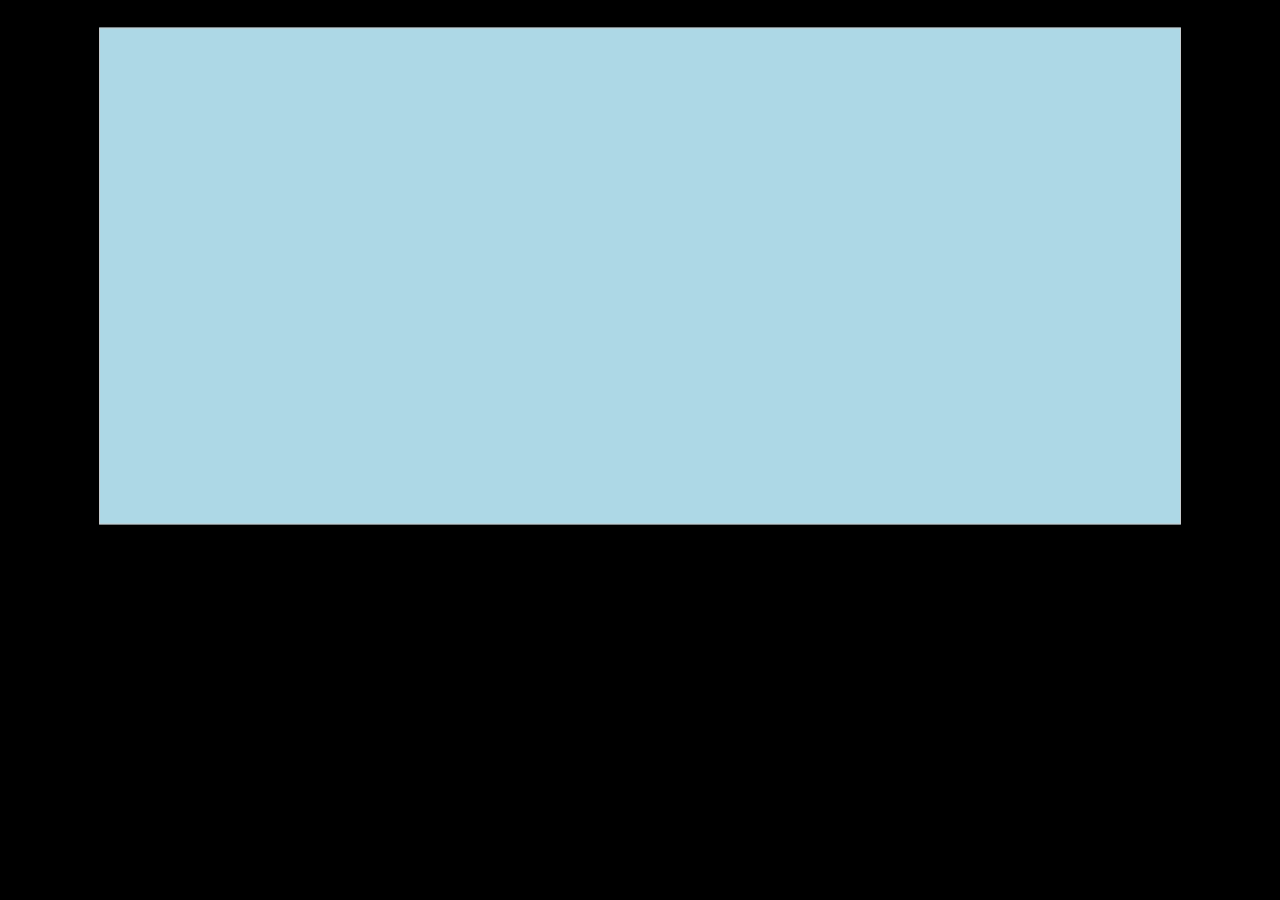
==== game.htm @ 93726551 "first commit" ====
<!doctype html>
<html>
  <head>
    <link rel="stylesheet" href="style/style.css" />
  </head>
  <body>
    <audio src="audio/menu.mp3" id="auStart"></audio>
    <audio src="audio/marsh.mp3" id="auMarsh"></audio>
    <audio src="audio/level.mp3" id="auLevel"></audio>
    <audio src="audio/zoo1.mp3" id="auZoo"></audio>
    <audio src="audio/player.mp3" id="auPlayerSel"></audio>
    <audio src="audio/fly.wav" id="auFly"></audio>
    <audio src="audio/sling.wav" id="auSling"></audio>
    <audio src="audio/pigs.wav" id="auPigs"></audio>
    <audio src="audio/bye3.m4a" id="auBye"></audio>
    <audio src="audio/tnt.wav" id="auTnt"></audio>
    <audio src="audio/rock.wav" id="auRock"></audio>
    <audio src="audio/ice.wav" id="auIce"></audio>
    <audio src="audio/win.mp3" id="auWin"></audio>

    <div id="stage">
      <video src="video/vid2.mp4" id="vidStart"></video>

      <div class="woods"></div>
      <div class="clouds"></div>

      <div id="gameMenu" class="show">
        <div class="slider">
          <div id="char"></div>
          <div id="right"></div>
          <div id="left"></div>
        </div>
        <div id="nextBtn"></div>
      </div>
      <div id="selectLevel" class="hide">
        <div id="homeBtn"></div>
        <div id="selplayer"></div>
        <div class="levels">
          <i class="open" onclick="loadLevel(1)"></i> <i></i> <i></i> <i></i>
          <i></i> <i></i> <i></i> <i></i> <i></i> <i></i> <i></i> <i></i>
        </div>
      </div>
      <div id="levelone" class="hide">
        <div class="ground"></div>
        <div id="player"></div>
        <div class="enemyBox"></div>
      </div>
    </div>

    <script>
      auStart.play();

      nextBtn.onclick = function () {
        gameMenu.className = "hide";
        selectLevel.className = "show";
      };

      char.onclick = function () {
        auZoo.play();
        // auStart.pause();
      };

      function loadLevel(params) {
        auMarsh.play();
        auStart.pause();
        selectLevel.className = "hide";
        levelone.className = "show";
      }
    </script>
  </body>
</html>
---- style/style.css ----
body {
        margin: 0;
        padding: 0;
        background: #000;
      }
      #stage {
        width: 1200px;
        height: 550px;
        border: 1px solid #ccc;
        transform: scale(0.9);
        margin: 0 auto;
        background: lightblue;

        overflow: hidden;
      }
      #vidStart {
        display: none;
      }
      .clouds {
        width: 270px;
        height: 270px;
        background: url(images/clouds.png);
        background-repeat: no-repeat 50%;
        background-size: contain;
        /* animation: wind 5s timing-function delay iteration-count direction
          fill-mode; */
        animation: wind 10s infinite alternate linear;
      }
      @keyframes wind {
        0% {
          transform: translateX(0px);
        }
        100% {
          transform: translateX(900px);
        }
      }
      .woods {
        width: 800%;
        height: 100%;
        position: absolute;
        top: 0;
        left: 0;
        background: url(images/woods2.jpg) repeat-x;
        background-size: 1400px 550px;

        animation: moveX 50s infinite alternate linear;
      }
      @keyframes moveX {
        100% {
          transform: translateX(-70%);
        }
      }

      #gameMenu {
        position: absolute;
        width: 100%;
        height: 100%;
        left: 0;
        top: 0;
      }
      #gameMenu > .slider {
        width: 50%;
        height: 50%;
        /* border: 1px solid #ccc; */
        margin: 100px auto;
        position: relative;
      }
      #gameMenu > .slider > #right {
        width: 100px;
        height: 80px;
        position: absolute;
        top: 35%;
        right: 0;
        background: url(images/right.png) no-repeat;
        background-size: contain;
        cursor: pointer;
        /* border: 1px solid red; */
      }
      #gameMenu > .slider > #left {
        width: 100px;
        height: 80px;
        position: absolute;
        top: 35%;
        left: 0;
        background: url(images/left.png) no-repeat;
        background-size: contain;
        cursor: pointer;
        /* border: 1px solid red; */
      }
      #gameMenu > .slider > #char {
        width: 70%;
        height: 100%;
        background: url(gif/player12.gif) no-repeat 50%;
        background-size: 150%;
        cursor: pointer;
        margin: auto;
        /* border: 1px solid red; */
      }
      #gameMenu > #nextBtn {
        width: 220px;
        height: 100px;
        position: absolute;
        bottom: 10%;
        left: 40%;
        background: url(images/play.png) no-repeat;
        background-size: contain;
        cursor: pointer;
        /* border: 1px solid red; */
      }

      .hide {
        display: none;
      }
      .show {
        display: block;
      }
      #selectLevel {
        position: absolute;
        width: 100%;
        height: 100%;
        left: 0;
        top: 0;
      }
      #selectLevel > #homeBtn {
        width: 50px;
        height: 50px;
        position: absolute;
        top: 10px;
        left: 10px;
        background: url(images/home.png) no-repeat 50%;
        background-size: contain;
        /* border: 1px solid #ccc; */
      }
      #selectLevel > #selplayer {
        width: 80px;
        height: 80px;
        position: absolute;
        top: 40px;
        right: 35px;
        background: url(gif/player12.gif) no-repeat 50%;
        background-size: 300%;
        /* border: 1px solid #ccc; */
      }
      #selectLevel > .levels {
        width: 60%;
        margin: 150px auto;
        display: flex;
        flex-flow: row wrap;
        justify-content: center;
        align-items: center;
        /* border: 1px solid #ccc; */
      }
      #selectLevel > .levels > i {
        width: 120px;
        height: 120px;
        background: url(images/lock.png) no-repeat 50%;
        background-size: contain;
        cursor: pointer;
      }
      #selectLevel > .levels > i:hover {
        transform: scale(1.2);
      }
      #selectLevel > .levels > i.open {
        background-image: url(images/level1.png);
      }

      /* level1 */
      #levelone {
        position: absolute;
        width: 100%;
        height: 100%;
        left: 0;
        bottom: 0;
      }
      #levelone > .ground {
        position: absolute;
        width: 100%;
        height: 40%;
        left: 0;
        bottom: 0;
        background: url(images/land1.png) no-repeat;
        background-size: 100%;
      }
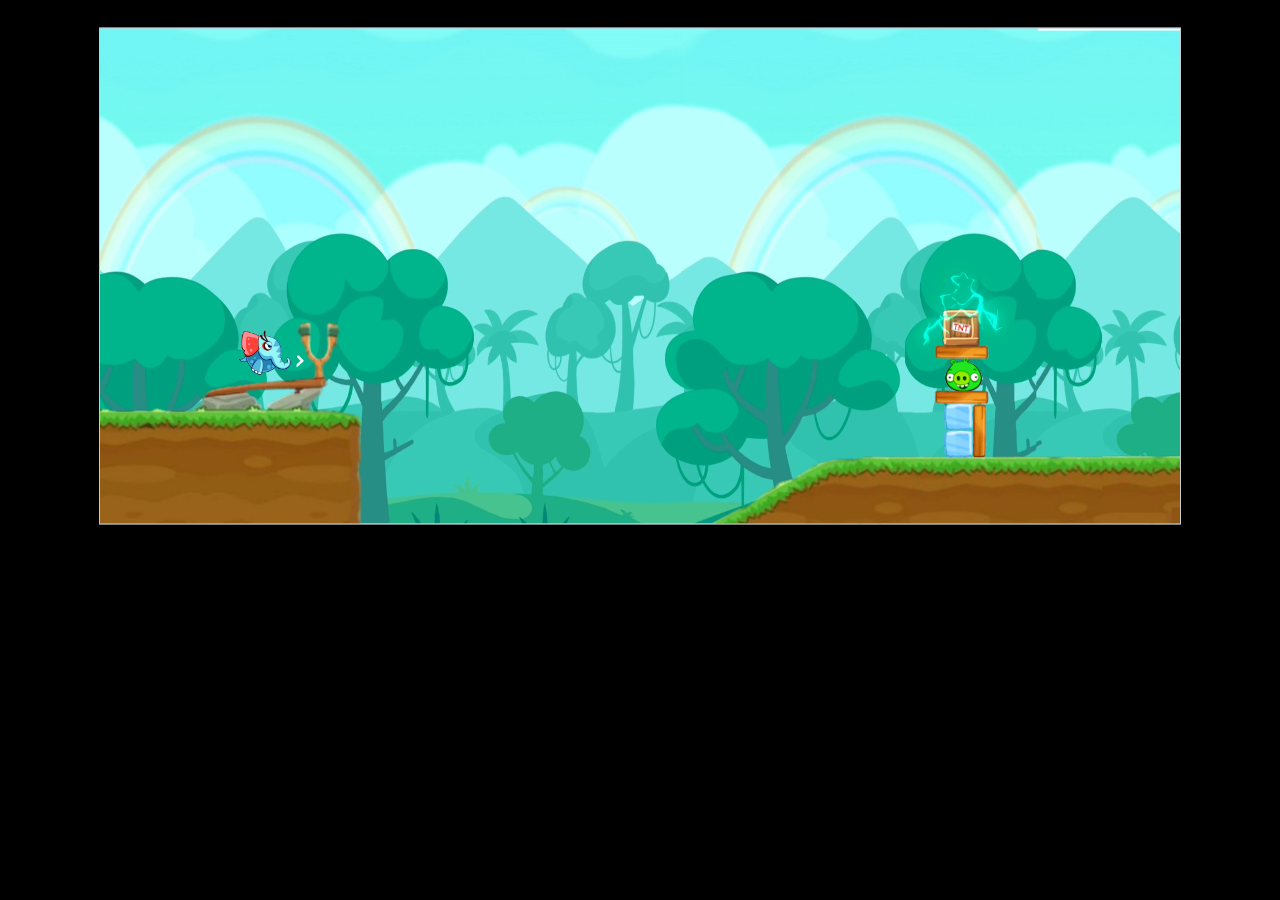
==== commit 6521520c: "refactor: level1" ====
--- a/game.htm
+++ b/game.htm
@@ -24,7 +24,7 @@
       <div class="woods"></div>
       <div class="clouds"></div>
 
-      <div id="gameMenu" class="show">
+      <div id="gameMenu" class="hide">
         <div class="slider">
           <div id="char"></div>
           <div id="right"></div>
@@ -40,19 +40,53 @@
           <i></i> <i></i> <i></i> <i></i> <i></i> <i></i> <i></i> <i></i>
         </div>
       </div>
-      <div id="levelone" class="hide">
+      <div id="levelone" class="show">
         <div class="ground"></div>
         <div id="player"></div>
-        <div class="enemyBox"></div>
+        <div class="enemyBox">
+          <div id="khi"></div>
+          <div id="w1" class="wood"></div>
+          <div id="w2" class="wood"></div>
+          <div id="w3" class="wood"></div>
+          <div id="i1" class="ice"></div>
+          <div id="i2" class="ice"></div>
+          <div id="tnt"></div>
+          <div id="mouseBox"></div>
+          <div id="boom"></div>
+          <div id="bomb"></div>
+        </div>
+        <div id="mouseBox"></div>
+        <div class="cloud"></div>
+      </div>
+      <div id="levelTow" class="hide">
+        <div class="ground"></div>
+      </div>
+      <div id="result" class="hide">
+        <div></div>
       </div>
     </div>
 
     <script>
+      const chars = [
+        { pic: "player12.gif", voice: "zoo1.mp3", speed: 3.5, lock: 0 },
+        { pic: "player3.gif", voice: "zoo6.mp3", speed: 2.5, lock: 1 },
+        { pic: "player4.gif", voice: "zoo2.mp3", speed: 2.5, lock: 1 },
+        { pic: "player6.gif", voice: "zoo3.mp3", speed: 1.5, lock: 0 },
+        { pic: "player8.gif", voice: "zoo4.mp3", speed: 2, lock: 1 },
+        { pic: "player9.gif", voice: "zoo5.mp3", speed: 2, lock: 0 },
+        { pic: "player10.gif", voice: "zoo6.mp3", speed: 1, lock: 1 },
+        { pic: "player11.gif", voice: "zoo5.mp3", speed: 2, lock: 0 },
+      ];
+
       auStart.play();
 
       nextBtn.onclick = function () {
         gameMenu.className = "hide";
         selectLevel.className = "show";
+      };
+      homeBtn.onclick = function () {
+        gameMenu.className = "show";
+        selectLevel.className = "hide";
       };
 
       char.onclick = function () {
@@ -61,11 +95,60 @@
       };
 
       function loadLevel(params) {
+        auStart.pause();
         auMarsh.play();
-        auStart.pause();
-        selectLevel.className = "hide";
-        levelone.className = "show";
+        aulevel.play();
+        if (params == 1) {
+          levelone.className = "show";
+        } else if (params == 2) {
+          selectLevel.className = "hide";
+        }
       }
+
+      //   engine
+      auStart.play();
+      player.onclick = function () {
+        this.style.left = "190px";
+        this.style.bottom = "170px";
+
+        let playerVoice = new Audio("audio/zoo1.mp3");
+        playerVoice.play();
+        mouseBox.style.display = "block";
+      };
+
+      mouseBox.onmousemove = function (event) {
+        auSling.play();
+        player.style.bottom = event.pageY / 2 + "px";
+        player.style.left = "110px";
+
+        mouseBox.innerHTML = event.pageY;
+
+        mouseBox.onclick = function () {
+          auFly.play();
+          console.log("0");
+
+          if (event.pageY < 280) {
+            player.className = "fly1";
+            console.log("01");
+          } else if (event.pageY > 340) {
+            console.log("02");
+            player.className = "fly2";
+
+            enemyBox.className = "destroy1";
+
+            auIce.play();
+            // auWin.play();
+          } else {
+            player.className = "fly3";
+
+            enemyBox.className = "destroy2";
+
+            auIce.play();
+            auTnt.play();
+            auBye.play();
+          }
+        };
+      };
     </script>
   </body>
 </html>
--- a/style/style.css
+++ b/style/style.css
@@ -1,183 +1,411 @@
- body {
-        margin: 0;
-        padding: 0;
-        background: #000;
-      }
-      #stage {
-        width: 1200px;
-        height: 550px;
-        border: 1px solid #ccc;
-        transform: scale(0.9);
-        margin: 0 auto;
-        background: lightblue;
-
-        overflow: hidden;
-      }
-      #vidStart {
-        display: none;
-      }
-      .clouds {
-        width: 270px;
-        height: 270px;
-        background: url(images/clouds.png);
-        background-repeat: no-repeat 50%;
-        background-size: contain;
-        /* animation: wind 5s timing-function delay iteration-count direction
+body {
+  margin: 0;
+  padding: 0;
+  background: #000;
+  /* fonot-family: */
+}
+@font-face {
+  font-family: birds;
+  src: url(../fonts/birds.ttf);
+}
+#stage {
+  width: 1200px;
+  height: 550px;
+  border: 1px solid #ccc;
+  transform: scale(0.9);
+  margin: 0 auto;
+  background: lightblue;
+
+  overflow: hidden;
+}
+#vidStart {
+  display: none;
+}
+.clouds {
+  width: 270px;
+  height: 270px;
+  background: url(../images/clouds.png);
+  background-repeat: no-repeat 50%;
+  background-size: contain;
+  /* animation: wind 5s timing-function delay iteration-count direction
           fill-mode; */
-        animation: wind 10s infinite alternate linear;
-      }
-      @keyframes wind {
-        0% {
-          transform: translateX(0px);
-        }
-        100% {
-          transform: translateX(900px);
-        }
-      }
-      .woods {
-        width: 800%;
-        height: 100%;
-        position: absolute;
-        top: 0;
-        left: 0;
-        background: url(images/woods2.jpg) repeat-x;
-        background-size: 1400px 550px;
-
-        animation: moveX 50s infinite alternate linear;
-      }
-      @keyframes moveX {
-        100% {
-          transform: translateX(-70%);
-        }
-      }
-
-      #gameMenu {
-        position: absolute;
-        width: 100%;
-        height: 100%;
-        left: 0;
-        top: 0;
-      }
-      #gameMenu > .slider {
-        width: 50%;
-        height: 50%;
-        /* border: 1px solid #ccc; */
-        margin: 100px auto;
-        position: relative;
-      }
-      #gameMenu > .slider > #right {
-        width: 100px;
-        height: 80px;
-        position: absolute;
-        top: 35%;
-        right: 0;
-        background: url(images/right.png) no-repeat;
-        background-size: contain;
-        cursor: pointer;
-        /* border: 1px solid red; */
-      }
-      #gameMenu > .slider > #left {
-        width: 100px;
-        height: 80px;
-        position: absolute;
-        top: 35%;
-        left: 0;
-        background: url(images/left.png) no-repeat;
-        background-size: contain;
-        cursor: pointer;
-        /* border: 1px solid red; */
-      }
-      #gameMenu > .slider > #char {
-        width: 70%;
-        height: 100%;
-        background: url(gif/player12.gif) no-repeat 50%;
-        background-size: 150%;
-        cursor: pointer;
-        margin: auto;
-        /* border: 1px solid red; */
-      }
-      #gameMenu > #nextBtn {
-        width: 220px;
-        height: 100px;
-        position: absolute;
-        bottom: 10%;
-        left: 40%;
-        background: url(images/play.png) no-repeat;
-        background-size: contain;
-        cursor: pointer;
-        /* border: 1px solid red; */
-      }
-
-      .hide {
-        display: none;
-      }
-      .show {
-        display: block;
-      }
-      #selectLevel {
-        position: absolute;
-        width: 100%;
-        height: 100%;
-        left: 0;
-        top: 0;
-      }
-      #selectLevel > #homeBtn {
-        width: 50px;
-        height: 50px;
-        position: absolute;
-        top: 10px;
-        left: 10px;
-        background: url(images/home.png) no-repeat 50%;
-        background-size: contain;
-        /* border: 1px solid #ccc; */
-      }
-      #selectLevel > #selplayer {
-        width: 80px;
-        height: 80px;
-        position: absolute;
-        top: 40px;
-        right: 35px;
-        background: url(gif/player12.gif) no-repeat 50%;
-        background-size: 300%;
-        /* border: 1px solid #ccc; */
-      }
-      #selectLevel > .levels {
-        width: 60%;
-        margin: 150px auto;
-        display: flex;
-        flex-flow: row wrap;
-        justify-content: center;
-        align-items: center;
-        /* border: 1px solid #ccc; */
-      }
-      #selectLevel > .levels > i {
-        width: 120px;
-        height: 120px;
-        background: url(images/lock.png) no-repeat 50%;
-        background-size: contain;
-        cursor: pointer;
-      }
-      #selectLevel > .levels > i:hover {
-        transform: scale(1.2);
-      }
-      #selectLevel > .levels > i.open {
-        background-image: url(images/level1.png);
-      }
-
-      /* level1 */
-      #levelone {
-        position: absolute;
-        width: 100%;
-        height: 100%;
-        left: 0;
-        bottom: 0;
-      }
-      #levelone > .ground {
-        position: absolute;
-        width: 100%;
-        height: 40%;
-        left: 0;
-        bottom: 0;
-        background: url(images/land1.png) no-repeat;
-        background-size: 100%;
-      }
+  animation: wind 10s infinite alternate linear;
+  /* border: 1px solid red; */
+}
+@keyframes wind {
+  0% {
+    transform: translateX(0px);
+  }
+  100% {
+    transform: translateX(900px);
+  }
+}
+.woods {
+  width: 800%;
+  height: 100%;
+  position: absolute;
+  top: 0;
+  left: 0;
+  background: url(../images/woods2.jpg) repeat-x;
+  background-size: 1400px 550px;
+
+  animation: moveX 50s infinite alternate linear;
+}
+@keyframes moveX {
+  100% {
+    transform: translateX(-70%);
+  }
+}
+
+#gameMenu {
+  position: absolute;
+  width: 100%;
+  height: 100%;
+  left: 0;
+  top: 0;
+}
+#gameMenu > .slider {
+  width: 50%;
+  height: 50%;
+  /* border: 1px solid #ccc; */
+  margin: 100px auto;
+  position: relative;
+}
+#gameMenu > .slider > #right {
+  width: 100px;
+  height: 80px;
+  position: absolute;
+  top: 35%;
+  right: 0;
+  background: url(../images/right.png) no-repeat;
+  background-size: contain;
+  cursor: pointer;
+  /* border: 1px solid red; */
+}
+#gameMenu > .slider > #left {
+  width: 100px;
+  height: 80px;
+  position: absolute;
+  top: 35%;
+  left: 0;
+  background: url(../images/left.png) no-repeat;
+  background-size: contain;
+  cursor: pointer;
+  /* border: 1px solid red; */
+}
+#gameMenu > .slider > #char {
+  width: 70%;
+  height: 100%;
+  background: url(../gif/player12.gif) no-repeat 50%;
+  background-size: 150%;
+  cursor: pointer;
+  margin: auto;
+  /* border: 1px solid red; */
+}
+#gameMenu > #nextBtn {
+  width: 220px;
+  height: 100px;
+  position: absolute;
+  bottom: 10%;
+  left: 40%;
+  background: url(../images/play.png) no-repeat;
+  background-size: contain;
+  cursor: pointer;
+  /* border: 1px solid red; */
+}
+
+.hide {
+  display: none;
+}
+.show {
+  display: block;
+}
+#selectLevel {
+  position: absolute;
+  width: 100%;
+  height: 100%;
+  left: 0;
+  top: 0;
+}
+#selectLevel > #homeBtn {
+  width: 50px;
+  height: 50px;
+  position: absolute;
+  top: 30px;
+  left: 30px;
+  background: url(../images/home.png) no-repeat 50%;
+  background-size: contain;
+  cursor: pointer;
+  /* border: 1px solid #ccc; */
+}
+#selectLevel > #selplayer {
+  width: 80px;
+  height: 80px;
+  position: absolute;
+  top: 40px;
+  right: 35px;
+  background: url(../gif/player12.gif) no-repeat 50%;
+  background-size: 300%;
+  /* border: 1px solid #ccc; */
+}
+#selectLevel > .levels {
+  width: 60%;
+  margin: 150px auto;
+  display: flex;
+  flex-flow: row wrap;
+  justify-content: center;
+  align-items: center;
+  /* border: 1px solid #ccc; */
+}
+#selectLevel > .levels > i {
+  width: 120px;
+  height: 120px;
+  background: url(../images/lock.png) no-repeat 50%;
+  background-size: contain;
+  cursor: pointer;
+}
+#selectLevel > .levels > i:hover {
+  transform: scale(1.2);
+}
+#selectLevel > .levels > i.open {
+  background-image: url(../images/level1.png);
+}
+
+/* level1 */
+#levelone {
+  position: absolute;
+  width: 100%;
+  height: 100%;
+  left: 0;
+  bottom: 0;
+}
+#levelone > .ground {
+  position: absolute;
+  width: 100%;
+  height: 45%;
+  left: 0;
+  bottom: 0;
+  background: url(../images/land1.png) no-repeat;
+  background-size: 100%;
+}
+
+/*  enemy */
+
+#enemyBox {
+  /* //border:1px solid red; */
+  width: 200px;
+  height: 200px;
+  margin: 300px 800px;
+  /* //position:relative; */
+}
+
+.wood {
+  width: 15px;
+  height: 60px;
+  background: url(../images/choob1.png);
+  position: absolute;
+}
+.ice {
+  width: 30px;
+  height: 30px;
+  background: url(../images/ice.png);
+  position: absolute;
+}
+#w1 {
+  right: 265px;
+  bottom: 190px;
+  transition: 1s;
+  transform-origin: bottom;
+  transform: rotate(90deg);
+}
+#w2 {
+  right: 215px;
+  bottom: 73px;
+  transition: 1s;
+  transform-origin: bottom;
+  background-image: url(../images/choob1.png);
+}
+#w3 {
+  right: 235px;
+  bottom: 110px;
+  transform: rotate(90deg);
+  transition: 1s;
+}
+.ice {
+  width: 32px;
+  height: 30px;
+  background-image: url(../images/ice1.png);
+  position: absolute;
+}
+#i1 {
+  bottom: 103px;
+  right: 230px;
+}
+#i2 {
+  bottom: 73px;
+  right: 230px;
+}
+#tnt {
+  width: 41px;
+  height: 41px;
+  background-image: url(../images/tnt.png);
+  position: absolute;
+  bottom: 197px;
+  right: 223px;
+  transition: 0.5s;
+}
+.sun {
+  width: 130px;
+  height: 130px;
+  background-image: url(../images/sun.png);
+  background-size: contain;
+  position: absolute;
+  top: 30px;
+  right: 50%;
+  animation: sun 45s infinite linear alternate;
+}
+
+@keyframes sun {
+  100% {
+    transform: translatex(300%) rotate(2000deg);
+  }
+}
+
+#boom {
+  width: 200px;
+  height: 200px;
+  background-image: url(../images/boom.gif);
+  background-size: contain;
+  position: absolute;
+  bottom: 120px;
+  mix-blend-mode: screen;
+  right: 140px;
+}
+
+#mouseBox {
+  width: 30px;
+  height: 140px;
+  background: rgb(225, 225, 225, 0.6);
+  background-size: 150%;
+  position: absolute;
+  bottom: 150px;
+  transition: 0.3s;
+  left: 70px;
+  border-radius: 4px;
+  display: none;
+  /* right:225px; */
+}
+#player {
+  width: 100px;
+  height: 100px;
+  background: url(../gif/player12.gif) no-repeat 50%;
+  background-size: 200%;
+  position: absolute;
+  bottom: 140px;
+  left: 130px;
+  position: 0.2s;
+  cursor: pointer;
+  z-index: 200;
+}
+#khi {
+  width: 41px;
+  height: 41px;
+  background: url(../images/pig.png);
+  position: absolute;
+  bottom: 145px;
+  right: 220px;
+}
+
+/* fly animations */
+
+#player.fly1 {
+  animation: move1 2s ease-in-out forwards;
+}
+#player.fly2 {
+  animation: move2 1s ease-in-out forwards;
+}
+#player.fly3 {
+  animation: move3 1.2s ease-in-out forwards;
+}
+
+@keyframes move1 {
+  0% {
+    transform: translate(0, 0);
+  }
+  100% {
+    transform: translate(1200px, -250px);
+  }
+}
+
+@keyframes move2 {
+  0% {
+    transform: translate(0, 0);
+  }
+  100% {
+    transform: translate(760px, 130px);
+  }
+}
+
+@keyframes move3 {
+  0% {
+    transform: translate(0, 0);
+  }
+  83% {
+    transform: translate(780px, -30px);
+  }
+  100% {
+    transform: translate(760px, 130px);
+  }
+}
+
+/*   destroy 1   */
+.destroy1 #i1 {
+  transform: rotate(20deg);
+}
+.destroy1 #w1 {
+  transform: translate(60px, 100px) rotate(100deg);
+}
+.destroy1 #w3 {
+  transform: rotate(80deg);
+}
+.destroy1 #tnt {
+  transform: translate(100px, 140px) rotate(640deg);
+}
+
+/*   destroy 2   */
+
+.destroy2 #i1 {
+  opacity: 0;
+}
+.destroy2 #i2 {
+  opacity: 0;
+}
+.destroy2 #w1 {
+  transform: translate(60px, 100px) rotate(-90deg);
+  transition-delay: 0s;
+}
+.destroy2 #w2 {
+  transform: rotate(85deg);
+  transition-delay: 0s;
+}
+.destroy2 #w3 {
+  transform: translate(5px, 50px) rotate(80deg);
+  transition-delay: 0s;
+}
+.destroy2 #tnt {
+  display: none;
+}
+.destroy2 #khi {
+  animation: pigOut 2.5s ease-in-out forwards;
+}
+@keyframes pigOut {
+  0% {
+    transform: translate(0, 0);
+  }
+  50% {
+    transform: translate(50px, -500px) rotate(700deg);
+  }
+  100% {
+    transform: translate(60px, 90px) rotate(1400deg);
+  }
+}
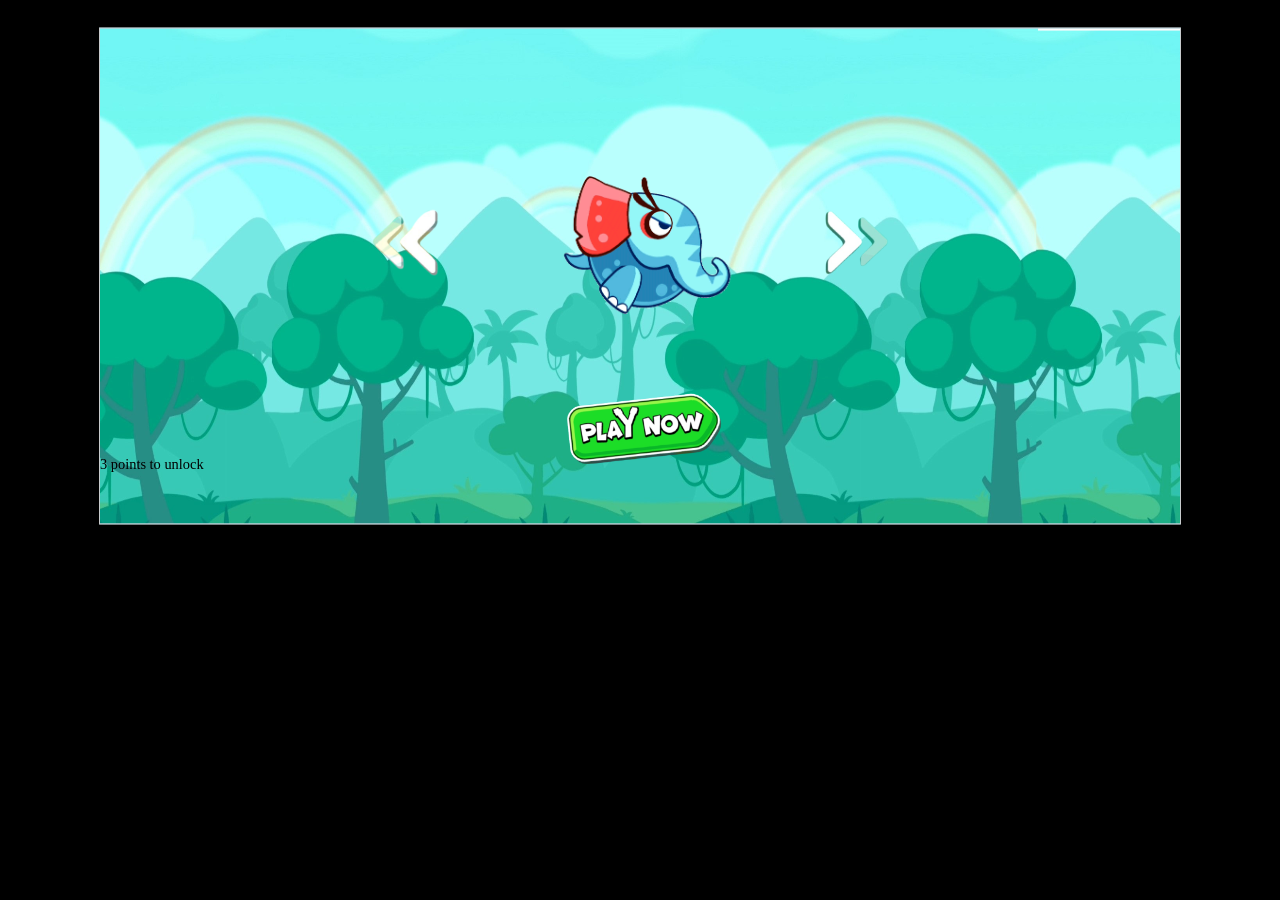
==== commit a86e79e6: "refactor : Level 1 Construction" ====
--- a/game.htm
+++ b/game.htm
@@ -24,26 +24,30 @@
       <div class="woods"></div>
       <div class="clouds"></div>
 
-      <div id="gameMenu" class="hide">
+      <div id="gameMenu" class="show">
         <div class="slider">
           <div id="char"></div>
           <div id="right"></div>
           <div id="left"></div>
         </div>
         <div id="nextBtn"></div>
-      </div>
+        <div id="message"><span id="messPoint">3 points</span> to unlock</div>
+      </div>
+
       <div id="selectLevel" class="hide">
         <div id="homeBtn"></div>
         <div id="selplayer"></div>
         <div class="levels">
-          <i class="open" onclick="loadLevel(1)"></i> <i></i> <i></i> <i></i>
-          <i></i> <i></i> <i></i> <i></i> <i></i> <i></i> <i></i> <i></i>
+          <i class="open" onclick="loadLevel(1)"></i>
+          <i onclick="loadLevel(2)"></i>
+          <i></i><i></i><i></i><i></i><i></i><i></i><i></i><i></i><i></i><i></i>
         </div>
       </div>
-      <div id="levelone" class="show">
+
+      <div id="levelone" class="hide">
         <div class="ground"></div>
         <div id="player"></div>
-        <div class="enemyBox">
+        <div id="enemyBox">
           <div id="khi"></div>
           <div id="w1" class="wood"></div>
           <div id="w2" class="wood"></div>
@@ -58,9 +62,11 @@
         <div id="mouseBox"></div>
         <div class="cloud"></div>
       </div>
+
       <div id="levelTow" class="hide">
         <div class="ground"></div>
       </div>
+
       <div id="result" class="hide">
         <div></div>
       </div>
@@ -68,14 +74,62 @@
 
     <script>
       const chars = [
-        { pic: "player12.gif", voice: "zoo1.mp3", speed: 3.5, lock: 0 },
-        { pic: "player3.gif", voice: "zoo6.mp3", speed: 2.5, lock: 1 },
-        { pic: "player4.gif", voice: "zoo2.mp3", speed: 2.5, lock: 1 },
-        { pic: "player6.gif", voice: "zoo3.mp3", speed: 1.5, lock: 0 },
-        { pic: "player8.gif", voice: "zoo4.mp3", speed: 2, lock: 1 },
-        { pic: "player9.gif", voice: "zoo5.mp3", speed: 2, lock: 0 },
-        { pic: "player10.gif", voice: "zoo6.mp3", speed: 1, lock: 1 },
-        { pic: "player11.gif", voice: "zoo5.mp3", speed: 2, lock: 0 },
+        {
+          pic: "player12.gif",
+          voice: "zoo1.mp3",
+          speed: 3.5,
+          lock: 0,
+          unlockScore: 9,
+        },
+        {
+          pic: "player3.gif",
+          voice: "zoo6.mp3",
+          speed: 2.5,
+          lock: 1,
+          unlockScore: 1,
+        },
+        {
+          pic: "player4.gif",
+          voice: "zoo2.mp3",
+          speed: 2.5,
+          lock: 1,
+          unlockScore: 5,
+        },
+        {
+          pic: "player6.gif",
+          voice: "zoo3.mp3",
+          speed: 1.5,
+          lock: 0,
+          unlockScore: 0,
+        },
+        {
+          pic: "player8.gif",
+          voice: "zoo4.mp3",
+          speed: 2,
+          lock: 1,
+          unlockScore: 8,
+        },
+        {
+          pic: "player9.gif",
+          voice: "zoo5.mp3",
+          speed: 2,
+          lock: 0,
+          unlockScore: 0,
+        },
+        {
+          pic: "player10.gif",
+          voice: "zoo6.mp3",
+          speed: 1,
+          lock: 1,
+          unlockScore: 2,
+        },
+        {
+          pic: "player11.gif",
+          voice: "zoo5.mp3",
+          speed: 2,
+          lock: 0,
+          unlockScore: 0,
+        },
       ];
 
       auStart.play();
@@ -97,10 +151,14 @@
       function loadLevel(params) {
         auStart.pause();
         auMarsh.play();
-        aulevel.play();
+        auLevel.play();
+
         if (params == 1) {
           levelone.className = "show";
+          selectLevel.className = "hide";
+          console.log(params);
         } else if (params == 2) {
+          levelTow.className = "show";
           selectLevel.className = "hide";
         }
       }
@@ -108,7 +166,7 @@
       //   engine
       auStart.play();
       player.onclick = function () {
-        this.style.left = "190px";
+        this.style.left = "200px";
         this.style.bottom = "170px";
 
         let playerVoice = new Audio("audio/zoo1.mp3");
@@ -118,13 +176,14 @@
 
       mouseBox.onmousemove = function (event) {
         auSling.play();
-        player.style.bottom = event.pageY / 2 + "px";
-        player.style.left = "110px";
+        player.style.bottom = event.pageY/2 + "px";
+        player.style.left = "120px";
 
         mouseBox.innerHTML = event.pageY;
 
         mouseBox.onclick = function () {
           auFly.play();
+
           console.log("0");
 
           if (event.pageY < 280) {
@@ -133,19 +192,24 @@
           } else if (event.pageY > 340) {
             console.log("02");
             player.className = "fly2";
-
-            enemyBox.className = "destroy1";
-
-            auIce.play();
+            // enemyBox.className = "destroy1";
+            // auIce.play();
             // auWin.play();
+            function destroyOne() {
+              enemyBox.className = "destroy1";
+              auIce.play();
+            }
+            setTimeout(destroyOne, 900);
           } else {
             player.className = "fly3";
 
-            enemyBox.className = "destroy2";
-
-            auIce.play();
-            auTnt.play();
-            auBye.play();
+            function destroyOne() {
+              enemyBox.className = "destroy2";
+              auTnt.play();
+              auIce.play();
+              auBye.play();
+            }
+            setTimeout(destroyOne, 1000);
           }
         };
       };
--- a/style/style.css
+++ b/style/style.css
@@ -120,6 +120,7 @@
 .show {
   display: block;
 }
+
 #selectLevel {
   position: absolute;
   width: 100%;
@@ -163,6 +164,7 @@
   background: url(../images/lock.png) no-repeat 50%;
   background-size: contain;
   cursor: pointer;
+  transition: 0.3s;
 }
 #selectLevel > .levels > i:hover {
   transform: scale(1.2);
@@ -170,7 +172,9 @@
 #selectLevel > .levels > i.open {
   background-image: url(../images/level1.png);
 }
-
+#selectLevel > .levels > i:nth-child(2) {
+  background-image: url(../images/level2.png);
+}
 /* level1 */
 #levelone {
   position: absolute;
@@ -188,7 +192,22 @@
   background: url(../images/land1.png) no-repeat;
   background-size: 100%;
 }
-
+#levelTow {
+  position: absolute;
+  top: 0;
+  left: 0;
+  width: 100%;
+  height: 100%;
+}
+#levelTow > .ground {
+  position: absolute;
+  bottom: 0;
+  left: 0;
+  width: 100%;
+  height: 100%;
+  background: url(../images/land2.png) no-repeat 50%;
+  background-size: 100%;
+}
 /*  enemy */
 
 #enemyBox {
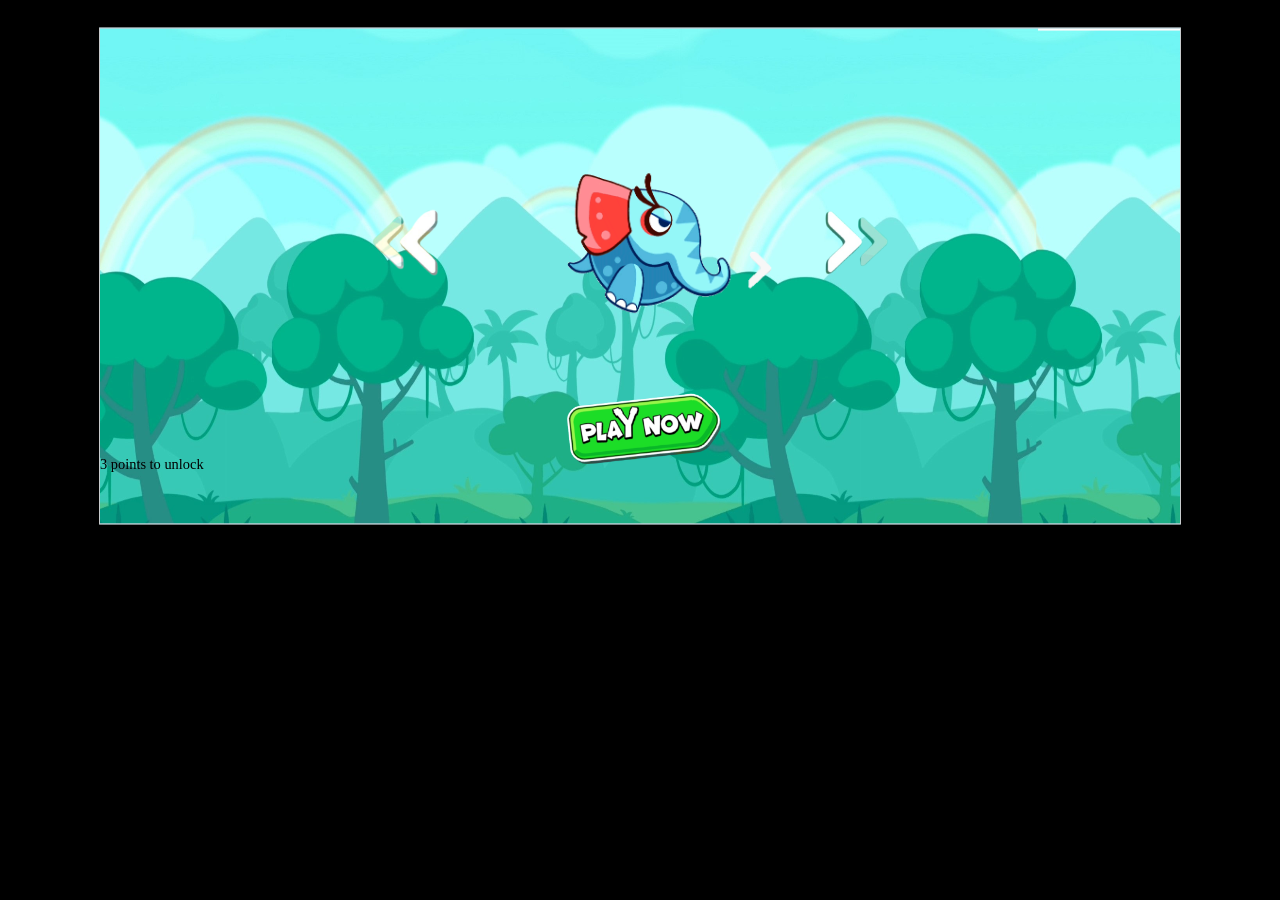
==== commit 68908ebd: "refactor : level 1 ,Slider" ====
--- a/game.htm
+++ b/game.htm
@@ -72,147 +72,6 @@
       </div>
     </div>
 
-    <script>
-      const chars = [
-        {
-          pic: "player12.gif",
-          voice: "zoo1.mp3",
-          speed: 3.5,
-          lock: 0,
-          unlockScore: 9,
-        },
-        {
-          pic: "player3.gif",
-          voice: "zoo6.mp3",
-          speed: 2.5,
-          lock: 1,
-          unlockScore: 1,
-        },
-        {
-          pic: "player4.gif",
-          voice: "zoo2.mp3",
-          speed: 2.5,
-          lock: 1,
-          unlockScore: 5,
-        },
-        {
-          pic: "player6.gif",
-          voice: "zoo3.mp3",
-          speed: 1.5,
-          lock: 0,
-          unlockScore: 0,
-        },
-        {
-          pic: "player8.gif",
-          voice: "zoo4.mp3",
-          speed: 2,
-          lock: 1,
-          unlockScore: 8,
-        },
-        {
-          pic: "player9.gif",
-          voice: "zoo5.mp3",
-          speed: 2,
-          lock: 0,
-          unlockScore: 0,
-        },
-        {
-          pic: "player10.gif",
-          voice: "zoo6.mp3",
-          speed: 1,
-          lock: 1,
-          unlockScore: 2,
-        },
-        {
-          pic: "player11.gif",
-          voice: "zoo5.mp3",
-          speed: 2,
-          lock: 0,
-          unlockScore: 0,
-        },
-      ];
-
-      auStart.play();
-
-      nextBtn.onclick = function () {
-        gameMenu.className = "hide";
-        selectLevel.className = "show";
-      };
-      homeBtn.onclick = function () {
-        gameMenu.className = "show";
-        selectLevel.className = "hide";
-      };
-
-      char.onclick = function () {
-        auZoo.play();
-        // auStart.pause();
-      };
-
-      function loadLevel(params) {
-        auStart.pause();
-        auMarsh.play();
-        auLevel.play();
-
-        if (params == 1) {
-          levelone.className = "show";
-          selectLevel.className = "hide";
-          console.log(params);
-        } else if (params == 2) {
-          levelTow.className = "show";
-          selectLevel.className = "hide";
-        }
-      }
-
-      //   engine
-      auStart.play();
-      player.onclick = function () {
-        this.style.left = "200px";
-        this.style.bottom = "170px";
-
-        let playerVoice = new Audio("audio/zoo1.mp3");
-        playerVoice.play();
-        mouseBox.style.display = "block";
-      };
-
-      mouseBox.onmousemove = function (event) {
-        auSling.play();
-        player.style.bottom = event.pageY/2 + "px";
-        player.style.left = "120px";
-
-        mouseBox.innerHTML = event.pageY;
-
-        mouseBox.onclick = function () {
-          auFly.play();
-
-          console.log("0");
-
-          if (event.pageY < 280) {
-            player.className = "fly1";
-            console.log("01");
-          } else if (event.pageY > 340) {
-            console.log("02");
-            player.className = "fly2";
-            // enemyBox.className = "destroy1";
-            // auIce.play();
-            // auWin.play();
-            function destroyOne() {
-              enemyBox.className = "destroy1";
-              auIce.play();
-            }
-            setTimeout(destroyOne, 900);
-          } else {
-            player.className = "fly3";
-
-            function destroyOne() {
-              enemyBox.className = "destroy2";
-              auTnt.play();
-              auIce.play();
-              auBye.play();
-            }
-            setTimeout(destroyOne, 1000);
-          }
-        };
-      };
-    </script>
+    <script src="js/main.js"></script>
   </body>
 </html>
--- a/style/style.css
+++ b/style/style.css
@@ -113,6 +113,14 @@
   cursor: pointer;
   /* border: 1px solid red; */
 }
+/* .lock {
+  width: 120px;
+  height: 120px;
+  background: url(../images/lock.png) no-repeat 50%;
+  background-size: contain;
+  cursor: pointer;
+  transition: 0.3s;
+} */
 
 .hide {
   display: none;
